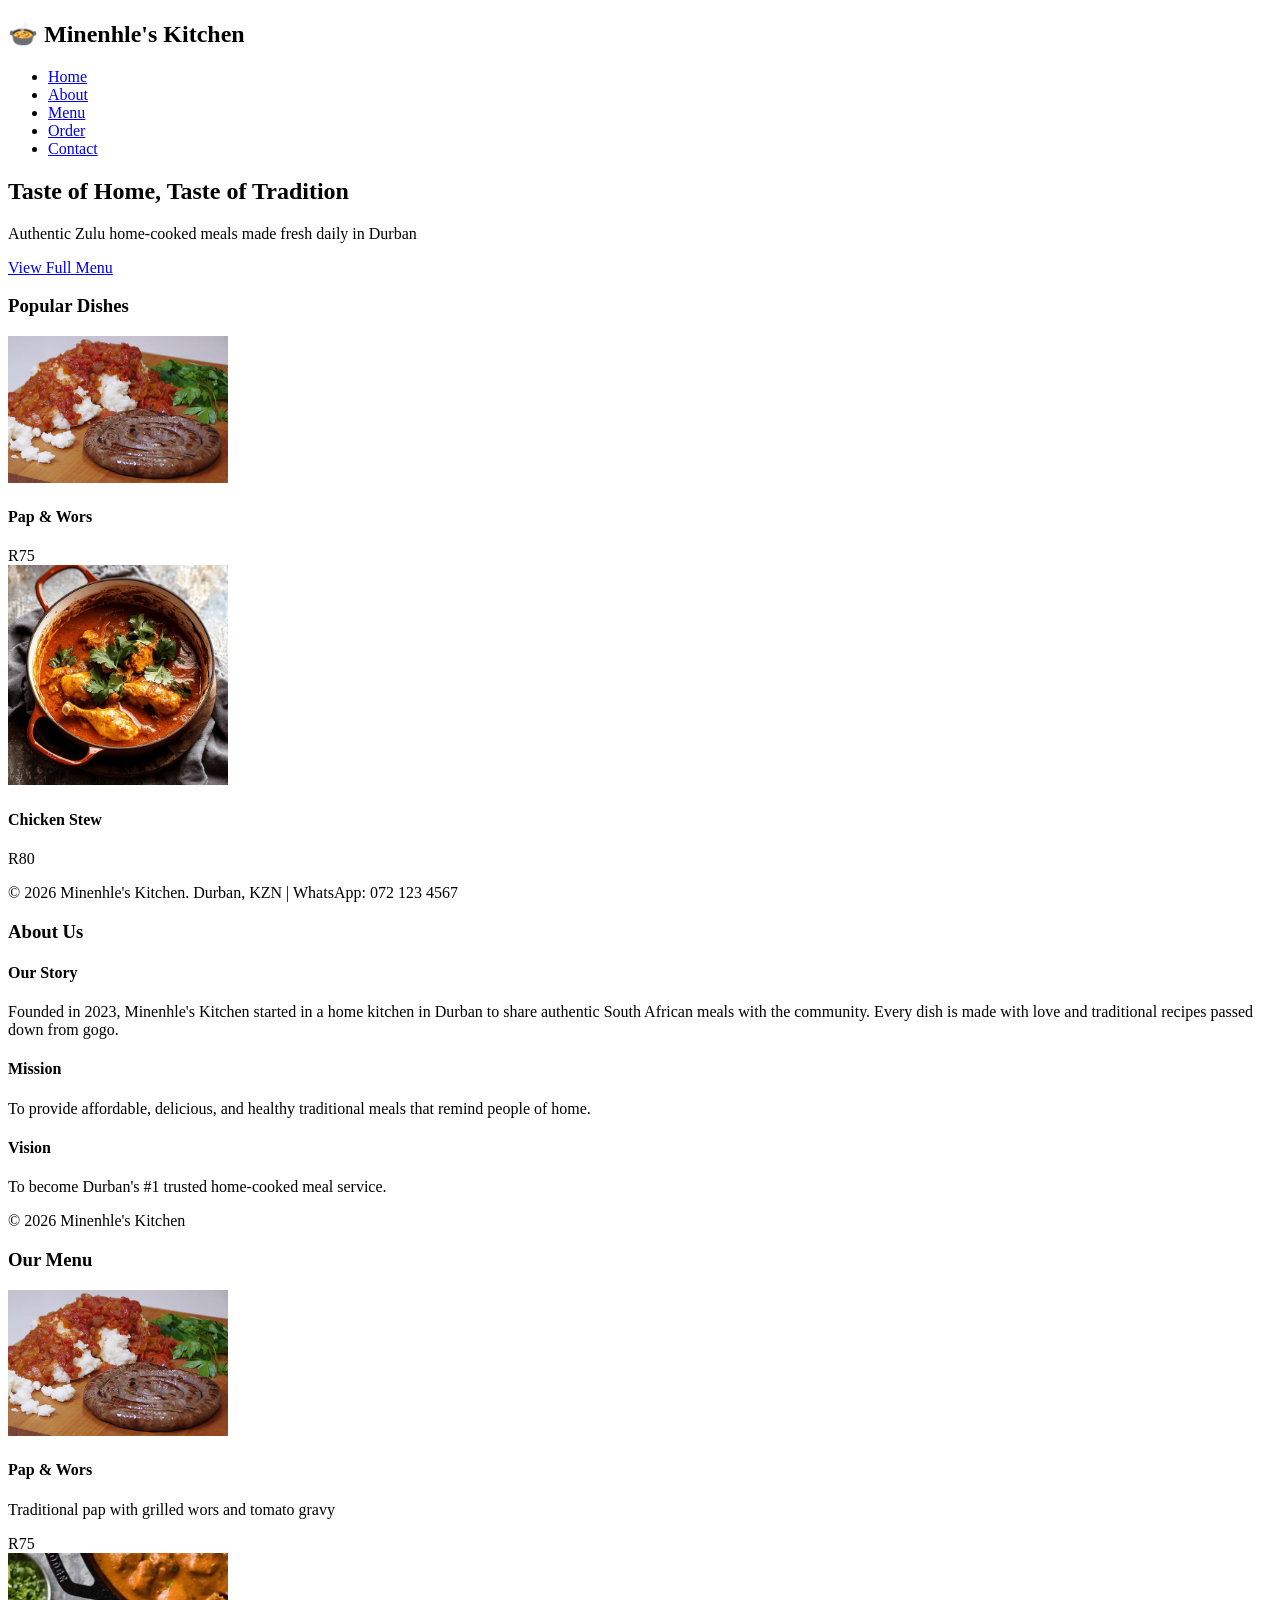
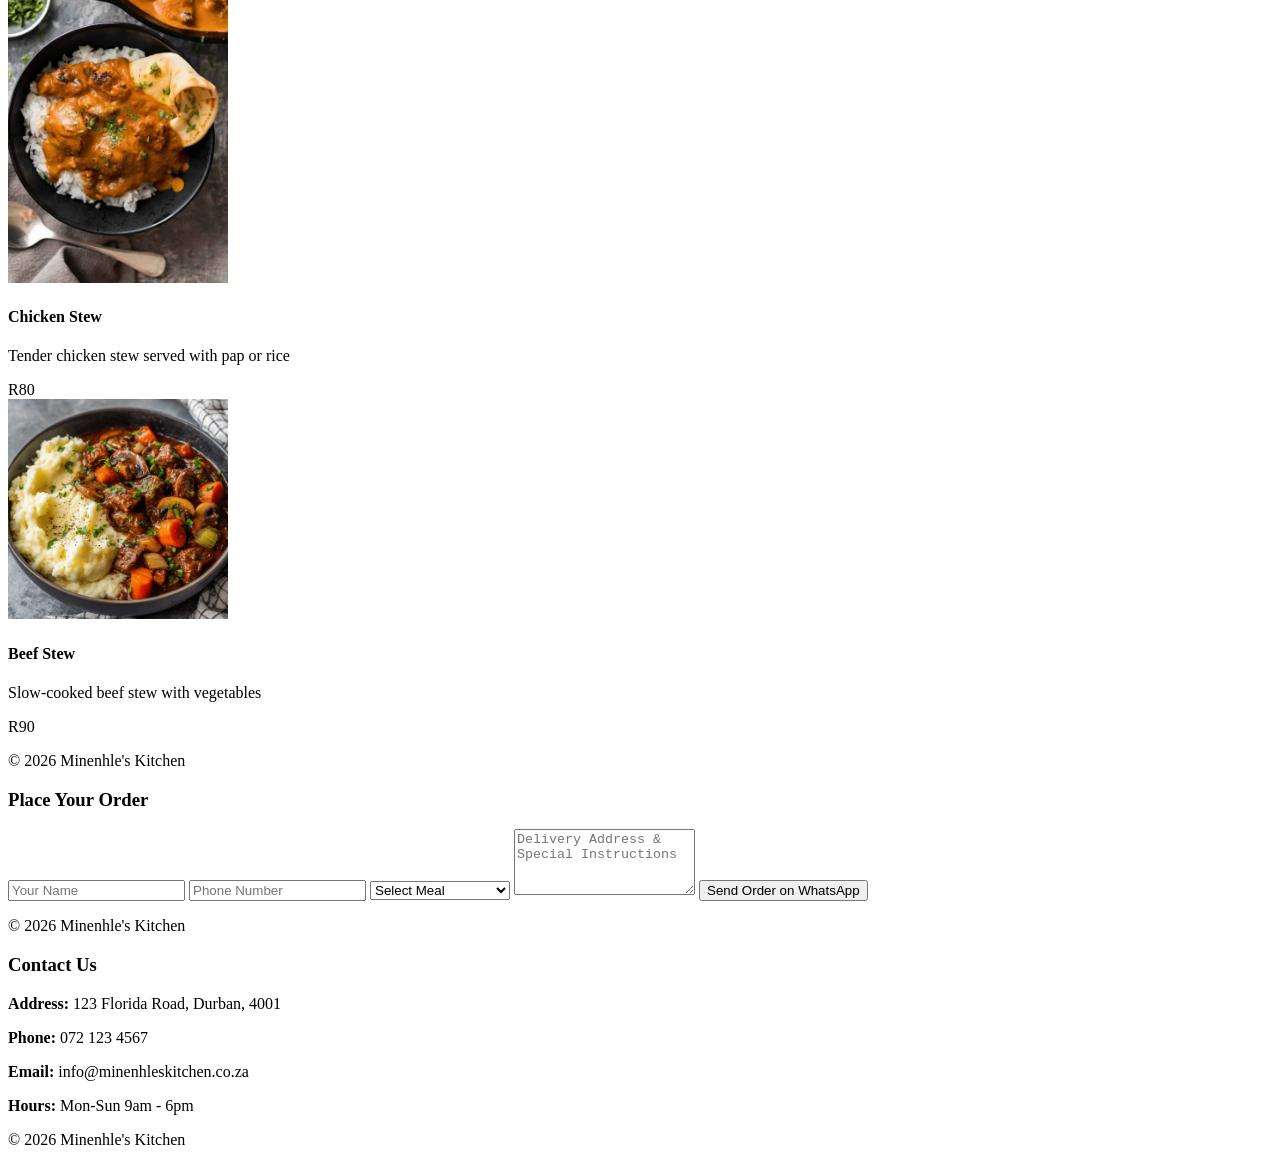
==== index.html @ 672f9a5b "Add files via upload" ====
<!DOCTYPE html>
<html lang="en">
<head>
    <meta charset="UTF-8">
    <meta name="viewport" content="width=device-width, initial-scale=1.0">
    <title>Minenhle's Kitchen - Taste of Home</title>
    <link rel="stylesheet" href="css/style.css">
</head>
<body>
    <header>
        <div class="container">
            <nav>
                <h1>🍲 Minenhle's Kitchen</h1>
                <ul>
                    <li><a href="index.html">Home</a></li>
                    <li><a href="about.html">About</a></li>
                    <li><a href="services.html">Menu</a></li>
                    <li><a href="enquiry.html">Order</a></li>
                    <li><a href="contact.html">Contact</a></li>
                </ul>
            </nav>
        </div>
    </header>

    <main>
        <section class="hero">
            <h2>Taste of Home, Taste of Tradition</h2>
            <p>Authentic Zulu home-cooked meals made fresh daily in Durban</p>
            <a href="services.html" class="btn">View Full Menu</a>
        </section>

        <section class="container">
            <h3>Popular Dishes</h3>
            <div class="gallery">
                <div class="menu-item">
                    <img src="img/pap-and-wors.jpg" alt="Pap and Wors" width="220">
                    <h4>Pap & Wors</h4>
                    <span class="price">R75</span>
                </div>
                <div class="menu-item">
                    <img src="img/chicken curry.jpg" alt="Chicken Stew" width="220">
                    <h4>Chicken Stew</h4>
                    <span class="price">R80</span>
                </div>
            </div>
        </section>
    </main>

    <footer>
        <p>© 2026 Minenhle's Kitchen. Durban, KZN | WhatsApp: 072 123 4567</p>
    </footer>
</body>
</html><!DOCTYPE html>
<html lang="en">
<head>
    <meta charset="UTF-8">
    <meta name="viewport" content="width=device-width, initial-scale=1.0">
    <title>About Us - Minenhle's Kitchen</title>
    <link rel="stylesheet" href="css/style.css">
</head>
<body>
    

    <main class="container">
        <h3>About Us</h3>
        <h4>Our Story</h4>
        <p>Founded in 2023, Minenhle's Kitchen started in a home kitchen in Durban to share authentic South African meals with the community. Every dish is made with love and traditional recipes passed down from gogo.</p>
        <h4>Mission</h4>
        <p>To provide affordable, delicious, and healthy traditional meals that remind people of home.</p>
        <h4>Vision</h4>
        <p>To become Durban's #1 trusted home-cooked meal service.</p>
    </main>

    <footer>
        <p>© 2026 Minenhle's Kitchen</p>
    </footer>
</body>
</html><!DOCTYPE html>
<html lang="en">
<head>
    <meta charset="UTF-8">
    <meta name="viewport" content="width=device-width, initial-scale=1.0">
    <title>Menu - Minenhle's Kitchen</title>
    <link rel="stylesheet" href="css/style.css">
</head>
<body>
    

    <main class="container">
        <h3>Our Menu</h3>
        <div class="gallery">
            <div class="menu-item">
                <img src="img/pap-and-wors.jpg" alt="Pap and Wors"width="220">
                <h4>Pap & Wors</h4>
                <p>Traditional pap with grilled wors and tomato gravy</p>
                <span class="price">R75</span>
            </div>
            <div class="menu-item">
                <img src="img/Chicken-Tikka-Masala-Curry.jpg" alt="Chicken Stew"width="220">
                <h4>Chicken Stew</h4>
                <p>Tender chicken stew served with pap or rice</p>
                <span class="price">R80</span>
            </div>
            <div class="menu-item">
                <img src="img/beef.png" alt="Beef Stew"width="220">
                <h4>Beef Stew</h4>
                <p>Slow-cooked beef stew with vegetables</p>
                <span class="price">R90</span>
            </div>
        </div>
    </main>

    <footer>
        <p>© 2026 Minenhle's Kitchen</p>
    </footer>
</body>
</html><!DOCTYPE html>
<html lang="en">
<head>
    <meta charset="UTF-8">
    <meta name="viewport" content="width=device-width, initial-scale=1.0">
    <title>Order - Minenhle's Kitchen</title>
    <link rel="stylesheet" href="css/style.css">
</head>
<body>
    

    <main class="container">
        <h3>Place Your Order</h3>
        <form>
            <input type="text" placeholder="Your Name" required>
            <input type="tel" placeholder="Phone Number" required>
            <select required>
                <option>Select Meal</option>
                <option>Pap & Wors - R75</option>
                <option>Chicken Stew - R80</option>
                <option>Beef Stew - R90</option>
            </select>
            <textarea placeholder="Delivery Address & Special Instructions" rows="4"></textarea>
            <button type="submit" class="btn">Send Order on WhatsApp</button>
        </form>
    </main>

    <footer>
        <p>© 2026 Minenhle's Kitchen</p>
    </footer>
</body>
</html><!DOCTYPE html>
<html lang="en">
<head>
    <meta charset="UTF-8">
    <meta name="viewport" content="width=device-width, initial-scale=1.0">
    <title>Contact - Minenhle's Kitchen</title>
    <link rel="stylesheet" href="css/style.css">
</head>
<body>
    

    <main class="container">
        <h3>Contact Us</h3>
        <p><strong>Address:</strong> 123 Florida Road, Durban, 4001</p>
        <p><strong>Phone:</strong> 072 123 4567</p>
        <p><strong>Email:</strong> info@minenhleskitchen.co.za</p>
        <p><strong>Hours:</strong> Mon-Sun 9am - 6pm</p>
    </main>

    <footer>
        <p>© 2026 Minenhle's Kitchen</p>
    </footer>
</body>
</html>
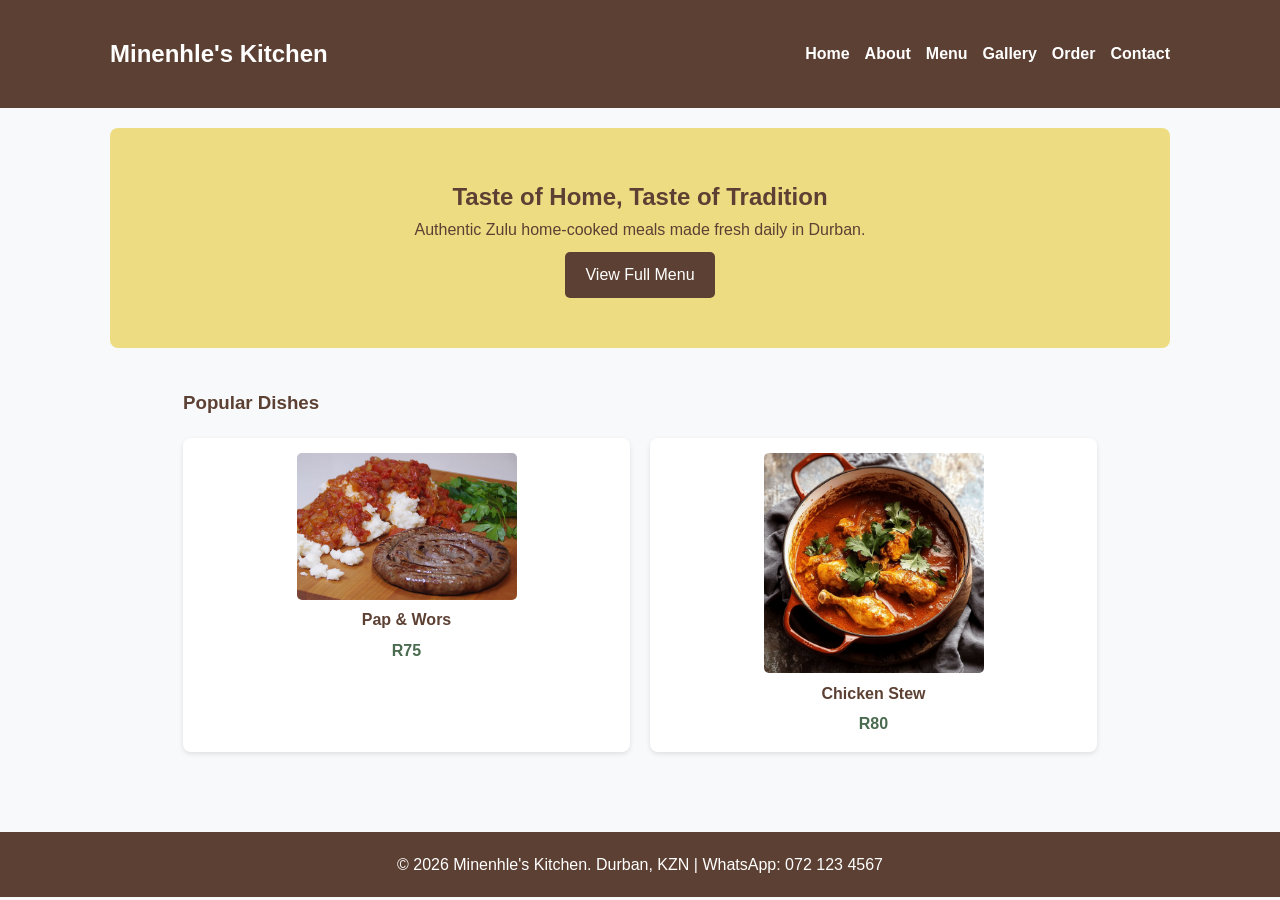
==== commit c2597420: "Add files via upload" ====
--- a/index.html
+++ b/index.html
@@ -3,169 +3,61 @@
 <head>
     <meta charset="UTF-8">
     <meta name="viewport" content="width=device-width, initial-scale=1.0">
-    <title>Minenhle's Kitchen - Taste of Home</title>
+    <meta name="description" content="Minenhle's Kitchen - Authentic Zulu home-cooked meals made fresh daily in Durban.">
+    <title>Minenhle's Kitchen - Taste of Home, Taste of Tradition</title>
     <link rel="stylesheet" href="css/style.css">
 </head>
 <body>
     <header>
         <div class="container">
             <nav>
-                <h1>🍲 Minenhle's Kitchen</h1>
+                <h1>Minenhle's Kitchen</h1>
                 <ul>
                     <li><a href="index.html">Home</a></li>
                     <li><a href="about.html">About</a></li>
                     <li><a href="services.html">Menu</a></li>
+                    <li><a href="gallery.html">Gallery</a></li>
                     <li><a href="enquiry.html">Order</a></li>
                     <li><a href="contact.html">Contact</a></li>
                 </ul>
             </nav>
         </div>
     </header>
-
-    <main>
+    
+    <main class="container">
         <section class="hero">
             <h2>Taste of Home, Taste of Tradition</h2>
-            <p>Authentic Zulu home-cooked meals made fresh daily in Durban</p>
+            <p>Authentic Zulu home-cooked meals made fresh daily in Durban.</p>
             <a href="services.html" class="btn">View Full Menu</a>
         </section>
-
+        
         <section class="container">
             <h3>Popular Dishes</h3>
             <div class="gallery">
                 <div class="menu-item">
-                    <img src="img/pap-and-wors.jpg" alt="Pap and Wors" width="220">
+                    <img src="img/pap-and-wors.jpg" alt="Pap and Wors" width="220" class="lightbox-trigger">
                     <h4>Pap & Wors</h4>
                     <span class="price">R75</span>
                 </div>
                 <div class="menu-item">
-                    <img src="img/chicken curry.jpg" alt="Chicken Stew" width="220">
+                    <img src="img/chicken-curry.jpg" alt="Chicken Stew" width="220" class="lightbox-trigger">
                     <h4>Chicken Stew</h4>
                     <span class="price">R80</span>
                 </div>
             </div>
         </section>
     </main>
+    
+    <footer>
+        <p>&copy; 2026 Minenhle's Kitchen. Durban, KZN | WhatsApp: 072 123 4567</p>
+    </footer>
 
-    <footer>
-        <p>© 2026 Minenhle's Kitchen. Durban, KZN | WhatsApp: 072 123 4567</p>
-    </footer>
-</body>
-</html><!DOCTYPE html>
-<html lang="en">
-<head>
-    <meta charset="UTF-8">
-    <meta name="viewport" content="width=device-width, initial-scale=1.0">
-    <title>About Us - Minenhle's Kitchen</title>
-    <link rel="stylesheet" href="css/style.css">
-</head>
-<body>
-    
+    <!-- Lightbox Modal for Images -->
+    <div id="lightbox-modal" class="modal">
+        <span class="close-modal">&times;</span>
+        <img class="modal-content" id="lightbox-img">
+    </div>
 
-    <main class="container">
-        <h3>About Us</h3>
-        <h4>Our Story</h4>
-        <p>Founded in 2023, Minenhle's Kitchen started in a home kitchen in Durban to share authentic South African meals with the community. Every dish is made with love and traditional recipes passed down from gogo.</p>
-        <h4>Mission</h4>
-        <p>To provide affordable, delicious, and healthy traditional meals that remind people of home.</p>
-        <h4>Vision</h4>
-        <p>To become Durban's #1 trusted home-cooked meal service.</p>
-    </main>
-
-    <footer>
-        <p>© 2026 Minenhle's Kitchen</p>
-    </footer>
-</body>
-</html><!DOCTYPE html>
-<html lang="en">
-<head>
-    <meta charset="UTF-8">
-    <meta name="viewport" content="width=device-width, initial-scale=1.0">
-    <title>Menu - Minenhle's Kitchen</title>
-    <link rel="stylesheet" href="css/style.css">
-</head>
-<body>
-    
-
-    <main class="container">
-        <h3>Our Menu</h3>
-        <div class="gallery">
-            <div class="menu-item">
-                <img src="img/pap-and-wors.jpg" alt="Pap and Wors"width="220">
-                <h4>Pap & Wors</h4>
-                <p>Traditional pap with grilled wors and tomato gravy</p>
-                <span class="price">R75</span>
-            </div>
-            <div class="menu-item">
-                <img src="img/Chicken-Tikka-Masala-Curry.jpg" alt="Chicken Stew"width="220">
-                <h4>Chicken Stew</h4>
-                <p>Tender chicken stew served with pap or rice</p>
-                <span class="price">R80</span>
-            </div>
-            <div class="menu-item">
-                <img src="img/beef.png" alt="Beef Stew"width="220">
-                <h4>Beef Stew</h4>
-                <p>Slow-cooked beef stew with vegetables</p>
-                <span class="price">R90</span>
-            </div>
-        </div>
-    </main>
-
-    <footer>
-        <p>© 2026 Minenhle's Kitchen</p>
-    </footer>
-</body>
-</html><!DOCTYPE html>
-<html lang="en">
-<head>
-    <meta charset="UTF-8">
-    <meta name="viewport" content="width=device-width, initial-scale=1.0">
-    <title>Order - Minenhle's Kitchen</title>
-    <link rel="stylesheet" href="css/style.css">
-</head>
-<body>
-    
-
-    <main class="container">
-        <h3>Place Your Order</h3>
-        <form>
-            <input type="text" placeholder="Your Name" required>
-            <input type="tel" placeholder="Phone Number" required>
-            <select required>
-                <option>Select Meal</option>
-                <option>Pap & Wors - R75</option>
-                <option>Chicken Stew - R80</option>
-                <option>Beef Stew - R90</option>
-            </select>
-            <textarea placeholder="Delivery Address & Special Instructions" rows="4"></textarea>
-            <button type="submit" class="btn">Send Order on WhatsApp</button>
-        </form>
-    </main>
-
-    <footer>
-        <p>© 2026 Minenhle's Kitchen</p>
-    </footer>
-</body>
-</html><!DOCTYPE html>
-<html lang="en">
-<head>
-    <meta charset="UTF-8">
-    <meta name="viewport" content="width=device-width, initial-scale=1.0">
-    <title>Contact - Minenhle's Kitchen</title>
-    <link rel="stylesheet" href="css/style.css">
-</head>
-<body>
-    
-
-    <main class="container">
-        <h3>Contact Us</h3>
-        <p><strong>Address:</strong> 123 Florida Road, Durban, 4001</p>
-        <p><strong>Phone:</strong> 072 123 4567</p>
-        <p><strong>Email:</strong> info@minenhleskitchen.co.za</p>
-        <p><strong>Hours:</strong> Mon-Sun 9am - 6pm</p>
-    </main>
-
-    <footer>
-        <p>© 2026 Minenhle's Kitchen</p>
-    </footer>
+    <script src="js/script.js"></script>
 </body>
 </html>
--- a/css/style.css
+++ b/css/style.css
@@ -0,0 +1,171 @@
+/* Base Reset & Styling */
+* {
+    box-sizing: border-box;
+    margin: 0;
+    padding: 0;
+}
+
+:root {
+    --browns: #5C4033;
+    --cherry: #702FE3;
+    --canvas: #F8F9FA;
+    --olives: #4A6B4F;
+    --gold: #FFD700;
+    --whites: #FFFFFF;
+}
+
+body {
+    font-family: Arial, sans-serif;
+    background-color: var(--canvas);
+    color: var(--browns);
+    line-height: 1.6;
+}
+
+.container {
+    width: 90%;
+    max-width: 1100px;
+    margin: 0 auto;
+    padding: 20px;
+}
+
+header {
+    background-color: var(--browns);
+    color: var(--whites);
+    padding: 15px 0;
+}
+
+nav {
+    display: flex;
+    justify-content: space-between;
+    align-items: center;
+    flex-wrap: wrap;
+}
+
+nav ul {
+    list-style: none;
+    display: flex;
+    gap: 15px;
+}
+
+nav ul li a {
+    color: var(--whites);
+    text-decoration: none;
+    font-weight: bold;
+}
+
+nav ul li a:hover {
+    color: var(--gold);
+}
+
+.hero {
+    text-align: center;
+    padding: 50px 20px;
+    background: #EEDC82;
+    margin-bottom: 20px;
+    border-radius: 8px;
+}
+
+.btn {
+    display: inline-block;
+    background-color: var(--browns);
+    color: var(--whites);
+    padding: 10px 20px;
+    text-decoration: none;
+    border-radius: 5px;
+    margin-top: 10px;
+    border: none;
+    cursor: pointer;
+}
+
+.btn:hover {
+    background-color: var(--olives);
+}
+
+/* Gallery & Grid Layout */
+.gallery {
+    display: grid;
+    grid-template-columns: repeat(auto-fit, minmax(250px, 1fr));
+    gap: 20px;
+    margin-top: 20px;
+}
+
+.menu-item {
+    background: var(--whites);
+    padding: 15px;
+    border-radius: 8px;
+    box-shadow: 0 2px 5px rgba(0,0,0,0.1);
+    text-align: center;
+}
+
+.menu-item img {
+    max-width: 100%;
+    height: auto;
+    border-radius: 5px;
+    cursor: pointer;
+}
+
+.price {
+    font-weight: bold;
+    color: var(--olives);
+    display: block;
+    margin-top: 5px;
+}
+
+form input, form select, form textarea {
+    width: 100%;
+    padding: 10px;
+    margin-bottom: 15px;
+    border: 1px solid #ccc;
+    border-radius: 4px;
+}
+
+footer {
+    text-align: center;
+    padding: 20px;
+    background-color: var(--browns);
+    color: var(--whites);
+    margin-top: 40px;
+}
+
+/* Lightbox Modal CSS */
+.modal {
+    display: none;
+    position: fixed;
+    z-index: 1000;
+    padding-top: 100px;
+    left: 0;
+    top: 0;
+    width: 100%;
+    height: 100%;
+    background-color: rgba(0,0,0,0.9);
+}
+
+.modal-content {
+    margin: auto;
+    display: block;
+    max-width: 80%;
+    max-height: 80vh;
+}
+
+.close-modal {
+    position: absolute;
+    top: 30px;
+    right: 45px;
+    color: #f1f1f1;
+    font-size: 40px;
+    font-weight: bold;
+    cursor: pointer;
+}
+
+/* Responsive Breakpoints */
+@media (max-width: 600px) {
+    nav {
+        flex-direction: column;
+        text-align: center;
+    }
+    nav ul {
+        margin-top: 10px;
+        flex-direction: column;
+        gap: 10px;
+    }
+}
